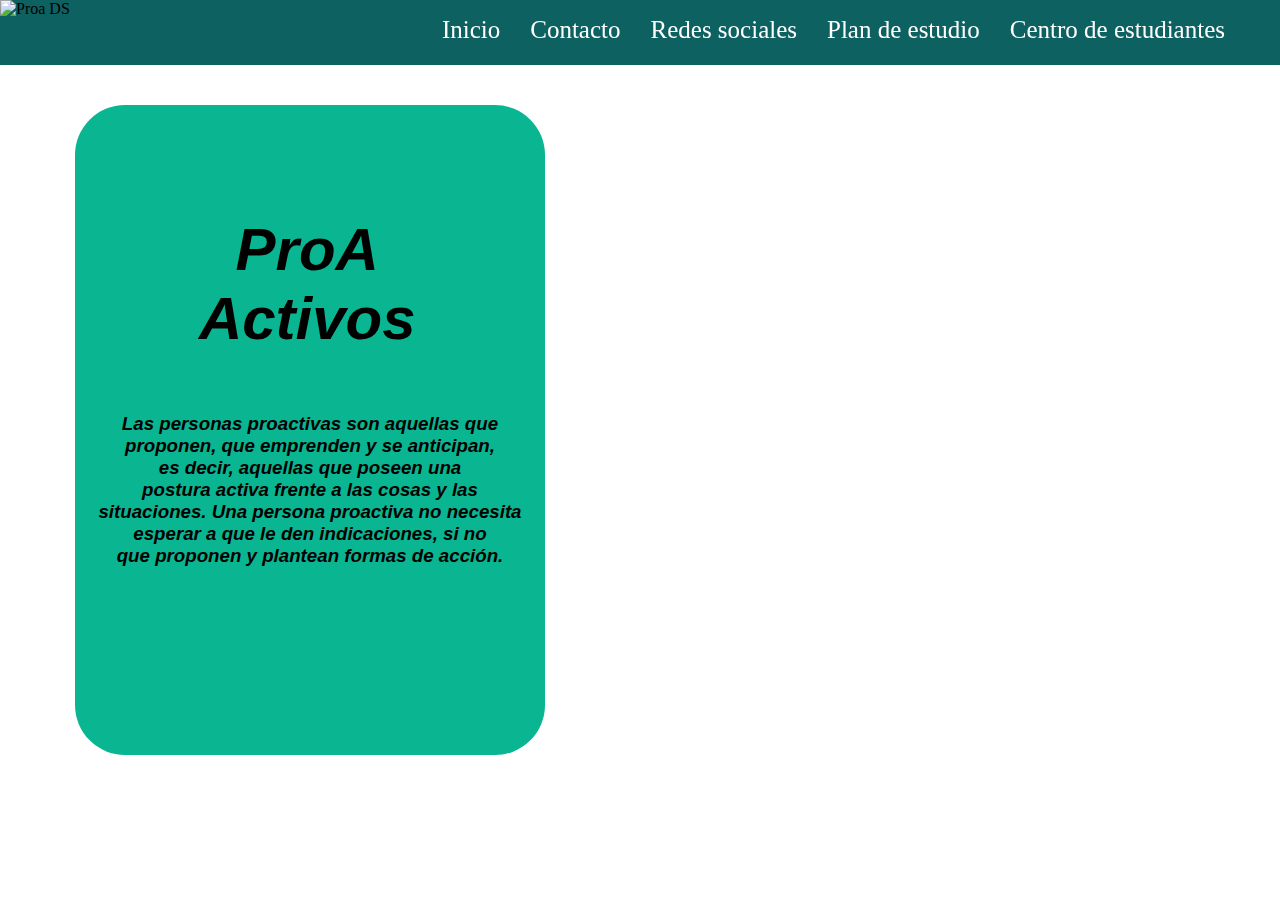
==== cde.html @ ce81ffb1 "Merge branch 'main' of https://github.com/br1ludu3na/Proa-DS" ====
<!doctype html>
<html lang="en">
<head>
<meta charset="utf-8">
<title>Proa-DS</title>
<link rel="stylesheet" href="estilos.css" type="text/css" media="screen">
</head>
<body>
<header class="header">
    <nav class="nav">
        <img src="#" alt="Proa DS">
         <ul class="cositas-de-la-barra">
            <li class="menus">
                <a class="menus_link" href="index.html">Inicio</a>
            </li>
            <li class="menus">
                <a class="menus_link" href="contacto.html">Contacto </a>
            </li>
            <li class="menus">
                <a class="menus_link" href="redes.html">Redes sociales</a>
            </li>
            <li class="menus">
                <a class="menus_link" href="#">Plan de estudio</a>
            </li>
            <li class="menus">
                <a class="menus_link" href="cde.html">Centro de estudiantes</a>
            </li>
         </ul>
    </nav>
</header>
<div class="recuadro">
    <h2 class="titulo-cde">ProA Activos</h2>
    <h3>Las personas proactivas son aquellas que <br> proponen, que emprenden y se anticipan, <br> es decir, aquellas que poseen una <br> postura activa frente a las cosas y las <br>situaciones. Una persona proactiva no necesita <br> esperar a que le den indicaciones, si no <br>que proponen  y plantean formas de acción.</h3>
    
</div>

</body>
</head>
---- estilos.css ----
h1{
    font-size: 91px;
    margin-left: 0%;
    font-family:'Segoe UI', Tahoma, Geneva, Verdana, sans-serif;
    padding-top: 75px;
}
h2{
    font-size: 60px;
    margin-left: 35%;
    font-family: Arial, Helvetica, sans-serif;
    padding-top: 110px;
    padding-bottom: 60px;
}
*{
    margin: 0%;
}
.header{
    background-color: rgb(14, 97, 97);
    position: fixed;
    width: 100%;
    height: 65px;
    top: 0;
    left: 0;
}
.menus_link{
    color: #ffffff;
    text-decoration: none;
}
.menus_link:hover{
    background-color: rgb(0, 148, 116);
    transition: 0.3s;
}
.menus{
    font-size: 25px;
    margin: 15px;
    line-height: 30px;
}
.cositas-de-la-barra{
    display: flex;
    margin-right: 40px;
    list-style: none;
}
.nav{
    display: flex;
    justify-content: space-between;
}
.nav-fotos-contacto{
    display: flex;
    justify-content: center;
    align-items: center;
}
.fotos_contacto{
    padding: 50px;
    height: 300px;
}
#Bienv{
    padding: 0%;
    width: 100%;
    height: auto;
}
.body_inicio{
    margin: 0%;
    padding: 75px;
}

.img_redes{
    height: 300px;
}
h3{
    float: right;
}
p{
    float: right;
}

.redes{
    display: flex;
}
.redes-links{
    list-style: none;
    display: flex;
    justify-content: center;
    align-items: center;
    flex-direction: column;
    padding: 10px;
    gap: 10px;
}

.redes-links li a{
    font-size: 20px;
    text-decoration: none;
}
.redes img {
    padding: 50px;
}
#carouselExample{
    display: flex;
    justify-content: center;
    align-items: center;
    flex-direction: column;
    width: 50%;
    margin-left: 25%;
    padding-bottom: 30px;
}
h1{
    justify-content: center;
    display: flex;
    font-size: 91px;
    margin-left: 0%;
    font-family:'Segoe UI', Tahoma, Geneva, Verdana, sans-serif;
    padding-top: 60px;
}
h2{
    font-size: 60px;
    margin-left: 35%;
    font-family: Arial, Helvetica, sans-serif;
    padding-top: 110px;
    padding-bottom: 60px;
}
*{
    margin: 0;
    padding: 0;
}
.header{
    background-color: rgb(14, 97, 97);
    position: fixed;
    width: 100%;
    height: 65px;
    top: 0;
    left: 0;
}
.menus_link{
    color: #ffffff;
    text-decoration: none;
}
.menus_link:hover{
    background-color: rgb(0, 148, 116);
    transition: 0.3s;
}
.menus{
    font-size: 25px;
    margin: 15px;
    line-height: 30px;
}
.fotitos-proa{
    height: 350px;
    margin-right: 10px;
}
.fotitos{
    padding: 75px;
    display: flex;
    justify-content:center;
}
.cositas-de-la-barra{
    display: flex;
    margin-right: 40px;
    list-style: none;
}
.nav{
    display: flex;
    justify-content: space-between;
}
body{
    margin: 0%;
    padding: 75px;
}
img{
    height: 120px;
}
.img_redes{
    height: 300px;
}
h3{
    float: right;
}
p{
    float: right;
}

.redes{
    display: flex;
}
.redes-links{
    list-style: none;
    display: flex;
    justify-content: center;
    align-items: center;
    flex-direction: column;
    padding: 10px;
    gap: 10px;
}

.redes-links li a{
    font-size: 20px;
    text-decoration: none;
}
.redes img {
    padding: 50px;
}
h1.redes{
   justify-content: center;
   padding-top: 75px;
}
.titulo-cde{
   justify-content: center;
   display: flex;
   padding-right: 170px;
   text-align: center;
}
.recuadro{
    height: 650px;
    width: 470px;
    background-color:rgb(10, 182, 145);
    border-radius: 50px;
    margin-top: 30px;
    font-style: oblique;
    font-family:'Segoe UI', Tahoma, Geneva, Verdana, sans-serif;
    text-align: center;
    text-emphasis: none;
    display: flex;
    flex-direction: column;
    align-items: center;
}
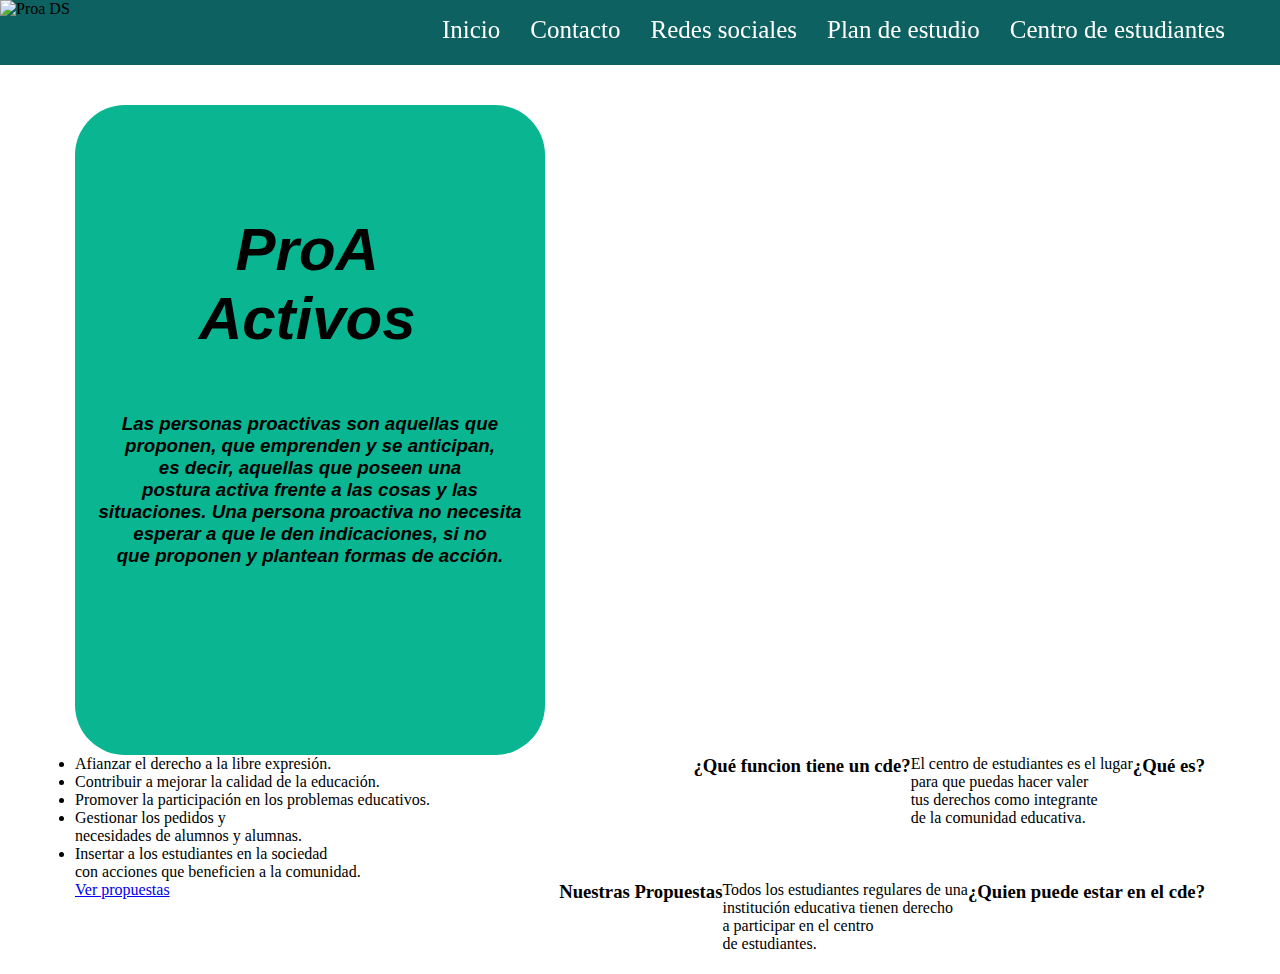
==== commit 0970be13: "Add files via upload" ====
--- a/cde.html
+++ b/cde.html
@@ -28,11 +28,45 @@
          </ul>
     </nav>
 </header>
-<div class="recuadro">
-    <h2 class="titulo-cde">ProA Activos</h2>
-    <h3>Las personas proactivas son aquellas que <br> proponen, que emprenden y se anticipan, <br> es decir, aquellas que poseen una <br> postura activa frente a las cosas y las <br>situaciones. Una persona proactiva no necesita <br> esperar a que le den indicaciones, si no <br>que proponen  y plantean formas de acción.</h3>
-    
+<div class="div-principal-cde">
+    <div class="recuadro">
+        <h2 class="titulo-cde">ProA Activos</h2>
+        <h3>Las personas proactivas son aquellas que <br> proponen, que emprenden y se anticipan, <br> es decir, aquellas que poseen una <br> postura activa frente a las cosas y las <br>situaciones. Una persona proactiva no necesita <br> esperar a que le den indicaciones, si no <br>que proponen  y plantean formas de acción.</h3>
+    </div>
+    <div class="div-segundo-cde">
+        <div class="div-que-es">
+            <h3 class="titulo-que-es" ><strong>¿Qué es?</strong></h3> 
+            <p>El centro de estudiantes es el lugar <br>para que puedas hacer valer <br> tus derechos como integrante <br> de la comunidad educativa.</p>
+            
+        </div>
+        <div class="div-funcion-cde">
+            <h3 class="titulo-funcion">¿Qué funcion tiene un cde?</h3>
+            <ul class="lista-funcion-cde">
+               <li>Afianzar el derecho a la libre expresión.</li>
+               <li>Contribuir a mejorar la calidad de la educación.</li>
+               <li>Promover la participación en los problemas educativos.</li> 
+               <li>Gestionar  los pedidos y <br>necesidades de alumnos y alumnas.</li>
+               <li>Insertar a los estudiantes en la sociedad <br>con acciones que beneficien a la comunidad.</li>
+            </ul>
+
+        </div>
+    </div>
+    <div class="div-tercero-cde">
+        <div class="div-integrantes-cde">
+            <h3 class="titulo-integrantes">¿Quien puede estar en el cde?</h3>
+            <p>Todos los estudiantes regulares de una <br> institución educativa tienen derecho <br> a participar en el centro <br> de estudiantes.</p>
+        </div>
+        <div class="div-propuestas-cde">
+            <h3 class="titulo-propuestas">Nuestras Propuestas</h3>
+            <a class="boton" href="propuestas.html" target="_blank">Ver propuestas </a>
+        </div>
+    </div>
 </div>
+
+
+
+
+
 
 </body>
 </head>